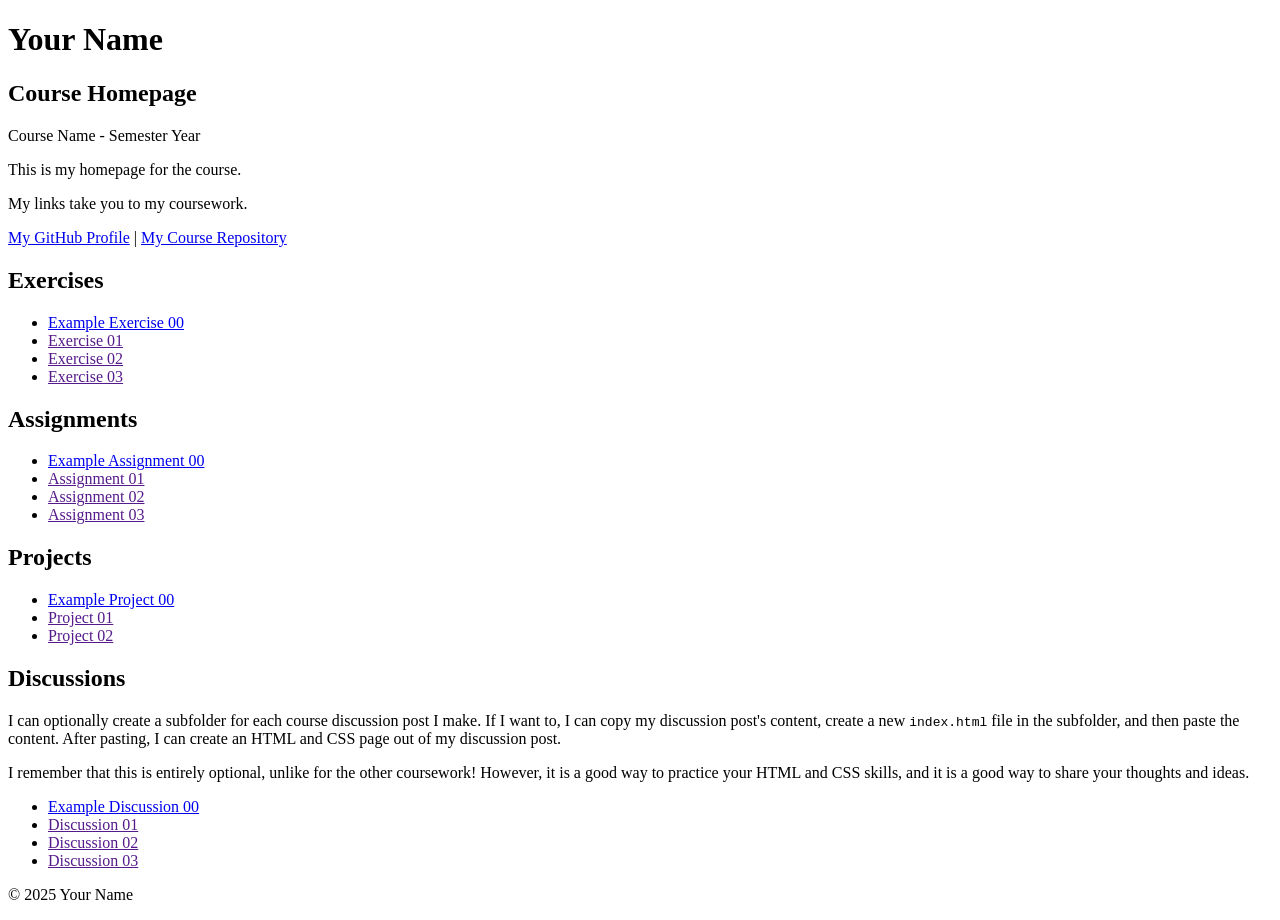
==== index.html @ 86d57fb6 "Initial commit" ====
<!DOCTYPE html>

<!--

INSTRUCTIONS: HOW TO CHANGE THIS PAGE:

1. Change "Student Name" in the title above to your real name.

2. Change "Your Name" in the big heading below to your real name.

3. Change "your-username" to your real GitHub username in both links.

4. Change "your-repo-name" to the name of this repository.

5. Change "Course Name" to the name of your class.

6. Change "Semester Year" to match when you are taking this class.

7. Add links to your work:
    - Find the words that say "Exercise 01", "Assignment 01", etc.
    - Between the quote marks in href="", put the relative link to your work in the subfolder. You can simply link to the subfolder name. Take a look at the example folders and links to see how to do this.
    - For work not yet started/completed, you can leave the href="" blank until you are ready.
    - Change the words "Exercise 01" to match the name of the exercise. Do the same for assignments and projects. If you add your discussion posts, do the same for them.
    - Do this for each piece of work you finish.

8. You can add more links by copying a whole line like this:
    <li><a href="">New Work Name</a></li>
    Then paste it below the last one in that section.

9. Save your changes and push to GitHub when you are done. Remember you can use GitHub Desktop to help you with this.

Remember: During the course, if you want, you can style your homepage to introduce your own style and aesthetics. To start, keep this page simple and plain. This is just a template to get you started. Embrace the handcrafted approach to web design and development: change things to make them your own.

Remember: You must have a GitHub account, a new GitHub repository for this course, and this file (index.html) in that repository. 

Remember: You must create subfolders for each piece of coursework as the semester progresses.

-->

<html lang="en">
    <head>
        <meta charset="UTF-8" />
        <title>Course Homepage template</title>
        <meta charset="UTF-8" />
        <meta name="viewport" content="width=device-width, initial-scale=1.0" />
        <title>Student Name - Course Homepage</title>
    </head>

    <body>
        <header>
            <h1>Your Name</h1>
            <h2>Course Homepage</h2>
            <p>Course Name - Semester Year</p>
            <p>This is my homepage for the course.</p>
            <p>My links take you to my coursework.</p>
            <nav>
                <a href="https://github.com/your-username">My GitHub Profile</a>
                |
                <a href="https://github.com/your-username/your-repo-name">
                    My Course Repository
                </a>
            </nav>
        </header>

        <main>
            <section>
                <h2>Exercises</h2>
                <ul>
                    <li>
                        <a href="example-exercise-00/">Example Exercise 00</a>
                    </li>
                    <li><a href="">Exercise 01</a></li>
                    <li><a href="">Exercise 02</a></li>
                    <li><a href="">Exercise 03</a></li>
                </ul>
            </section>

            <section>
                <h2>Assignments</h2>
                <ul>
                    <li>
                        <a href="example-assignment-00/">
                            Example Assignment 00
                        </a>
                    </li>
                    <li><a href="">Assignment 01</a></li>
                    <li><a href="">Assignment 02</a></li>
                    <li><a href="">Assignment 03</a></li>
                </ul>
            </section>

            <section>
                <h2>Projects</h2>
                <ul>
                    <li>
                        <a href="example-project-00/">Example Project 00</a>
                    </li>
                    <li><a href="">Project 01</a></li>
                    <li><a href="">Project 02</a></li>
                </ul>
            </section>

            <section>
                <h2>Discussions</h2>
                <p>
                    I can optionally create a subfolder for each course
                    discussion post I make. If I want to, I can copy my
                    discussion post's content, create a new
                    <code>index.html</code>
                    file in the subfolder, and then paste the content. After
                    pasting, I can create an HTML and CSS page out of my
                    discussion post.
                </p>
                <p>
                    I remember that this is entirely optional, unlike for the
                    other coursework! However, it is a good way to practice your
                    HTML and CSS skills, and it is a good way to share your
                    thoughts and ideas.
                </p>
                <ul>
                    <li>
                        <a href="example-discussion-00/">
                            Example Discussion 00
                        </a>
                    </li>
                    <li><a href="">Discussion 01</a></li>
                    <li><a href="">Discussion 02</a></li>
                    <li><a href="">Discussion 03</a></li>
                </ul>
            </section>
        </main>

        <footer>
            <p>&copy; 2025 Your Name</p>
        </footer>
    </body>
</html>
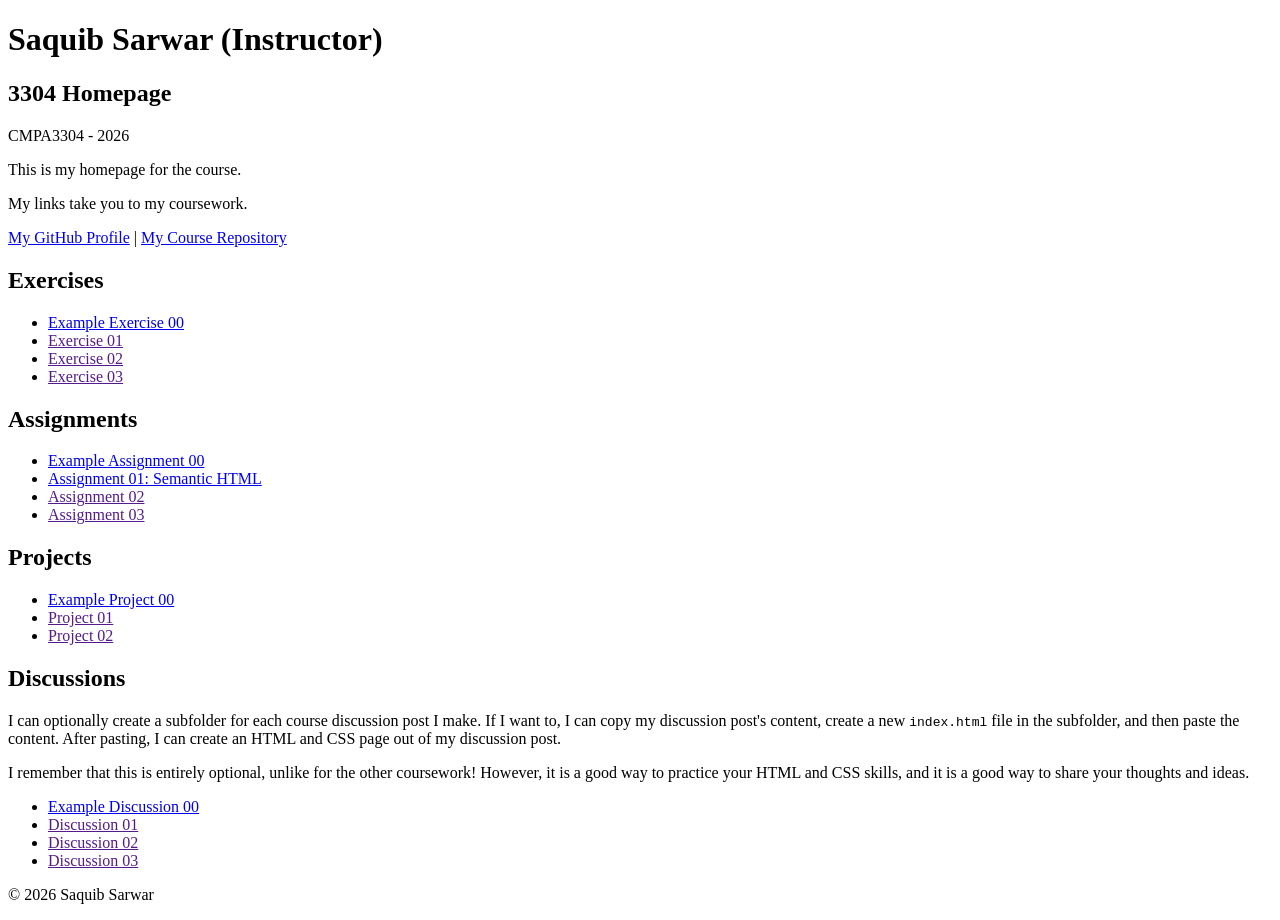
==== commit 29289e78: "First Commit Initial Commit and secondary commit. Updating homepage and assignment 1" ====
--- a/index.html
+++ b/index.html
@@ -40,23 +40,23 @@
 <html lang="en">
     <head>
         <meta charset="UTF-8" />
-        <title>Course Homepage template</title>
+        <title>3304 Homepage template</title>
         <meta charset="UTF-8" />
         <meta name="viewport" content="width=device-width, initial-scale=1.0" />
-        <title>Student Name - Course Homepage</title>
+        <title>Saquib Sarwar - 3304 Homepage</title>
     </head>
 
     <body>
         <header>
-            <h1>Your Name</h1>
-            <h2>Course Homepage</h2>
-            <p>Course Name - Semester Year</p>
+            <h1>Saquib Sarwar (Instructor)</h1>
+            <h2>3304  Homepage</h2>
+            <p>CMPA3304 - 2026</p>
             <p>This is my homepage for the course.</p>
             <p>My links take you to my coursework.</p>
             <nav>
-                <a href="https://github.com/your-username">My GitHub Profile</a>
+                <a href="https://github.com/SaquibSarwar">My GitHub Profile</a>
                 |
-                <a href="https://github.com/your-username/your-repo-name">
+                <a href="https://github.com/SaquibSarwar/course_system_testing">
                     My Course Repository
                 </a>
             </nav>
@@ -83,7 +83,7 @@
                             Example Assignment 00
                         </a>
                     </li>
-                    <li><a href="">Assignment 01</a></li>
+                    <li><a href="assignment-01/">Assignment 01: Semantic HTML</a>
                     <li><a href="">Assignment 02</a></li>
                     <li><a href="">Assignment 03</a></li>
                 </ul>
@@ -131,7 +131,7 @@
         </main>
 
         <footer>
-            <p>&copy; 2025 Your Name</p>
+            <p>&copy; 2026 Saquib Sarwar</p>
         </footer>
     </body>
 </html>
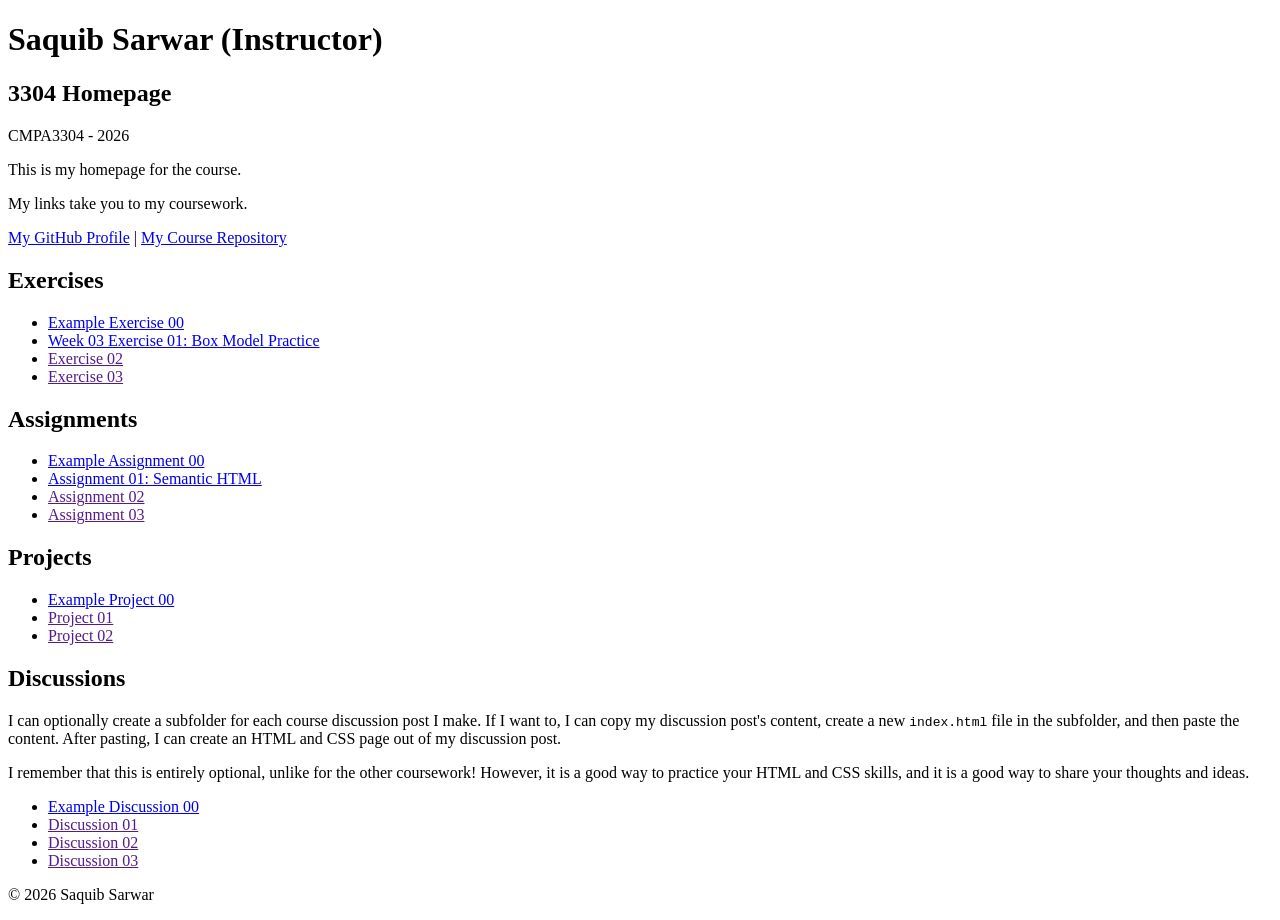
==== commit 7fd13aa8: "Week3ex1 Developed a card element. It is under week 3 ex 1." ====
--- a/index.html
+++ b/index.html
@@ -69,7 +69,7 @@
                     <li>
                         <a href="example-exercise-00/">Example Exercise 00</a>
                     </li>
-                    <li><a href="">Exercise 01</a></li>
+                    <li><a href="week-03-exercise-01/">Week 03 Exercise 01: Box Model Practice</a></li>
                     <li><a href="">Exercise 02</a></li>
                     <li><a href="">Exercise 03</a></li>
                 </ul>
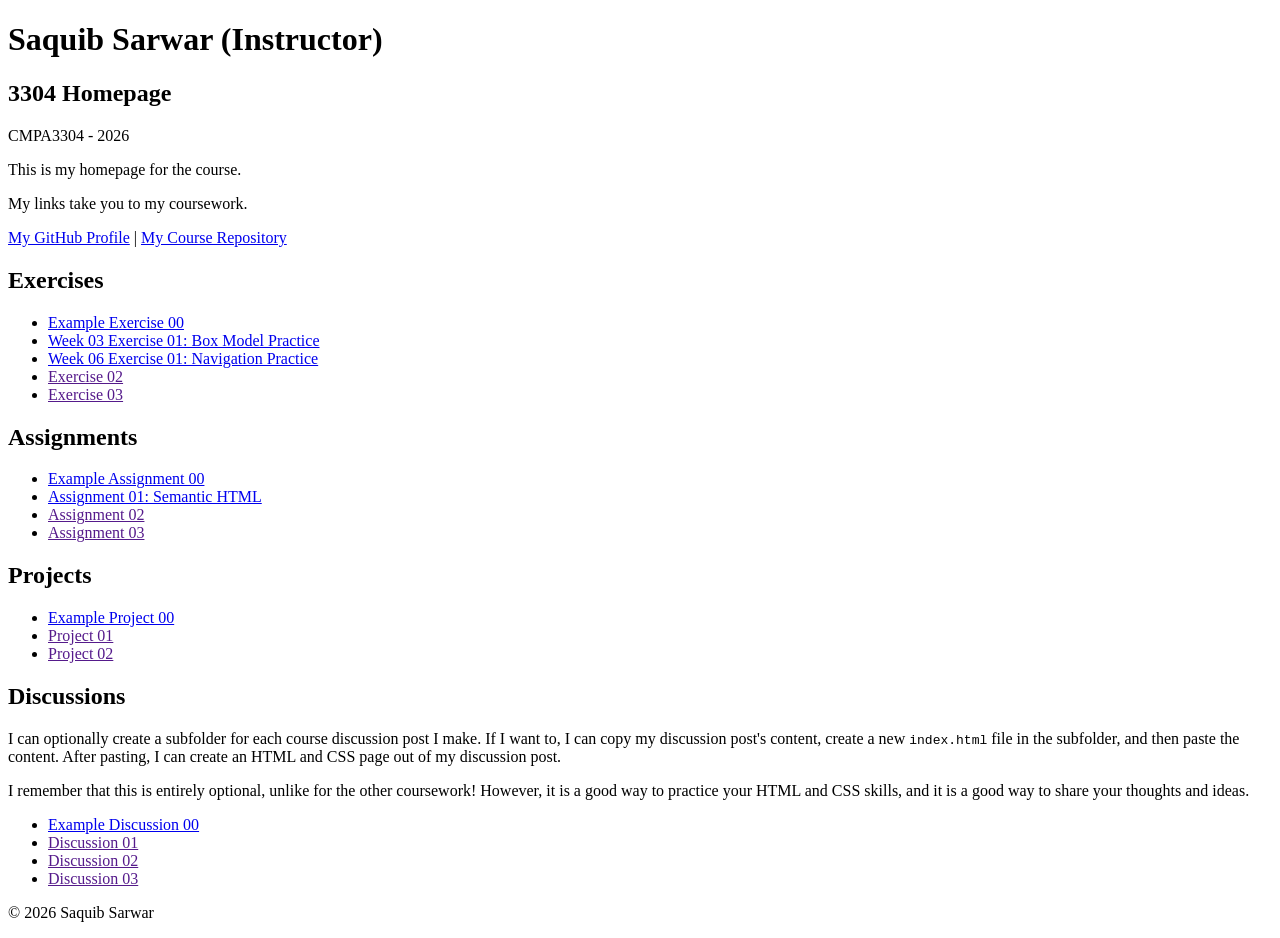
==== commit 329f25b8: "week-06-exercise-01 started" ====
--- a/index.html
+++ b/index.html
@@ -70,6 +70,7 @@
                         <a href="example-exercise-00/">Example Exercise 00</a>
                     </li>
                     <li><a href="week-03-exercise-01/">Week 03 Exercise 01: Box Model Practice</a></li>
+                    <li><a href="week-06-exercise-01/">Week 06 Exercise 01: Navigation Practice</a></li>
                     <li><a href="">Exercise 02</a></li>
                     <li><a href="">Exercise 03</a></li>
                 </ul>
